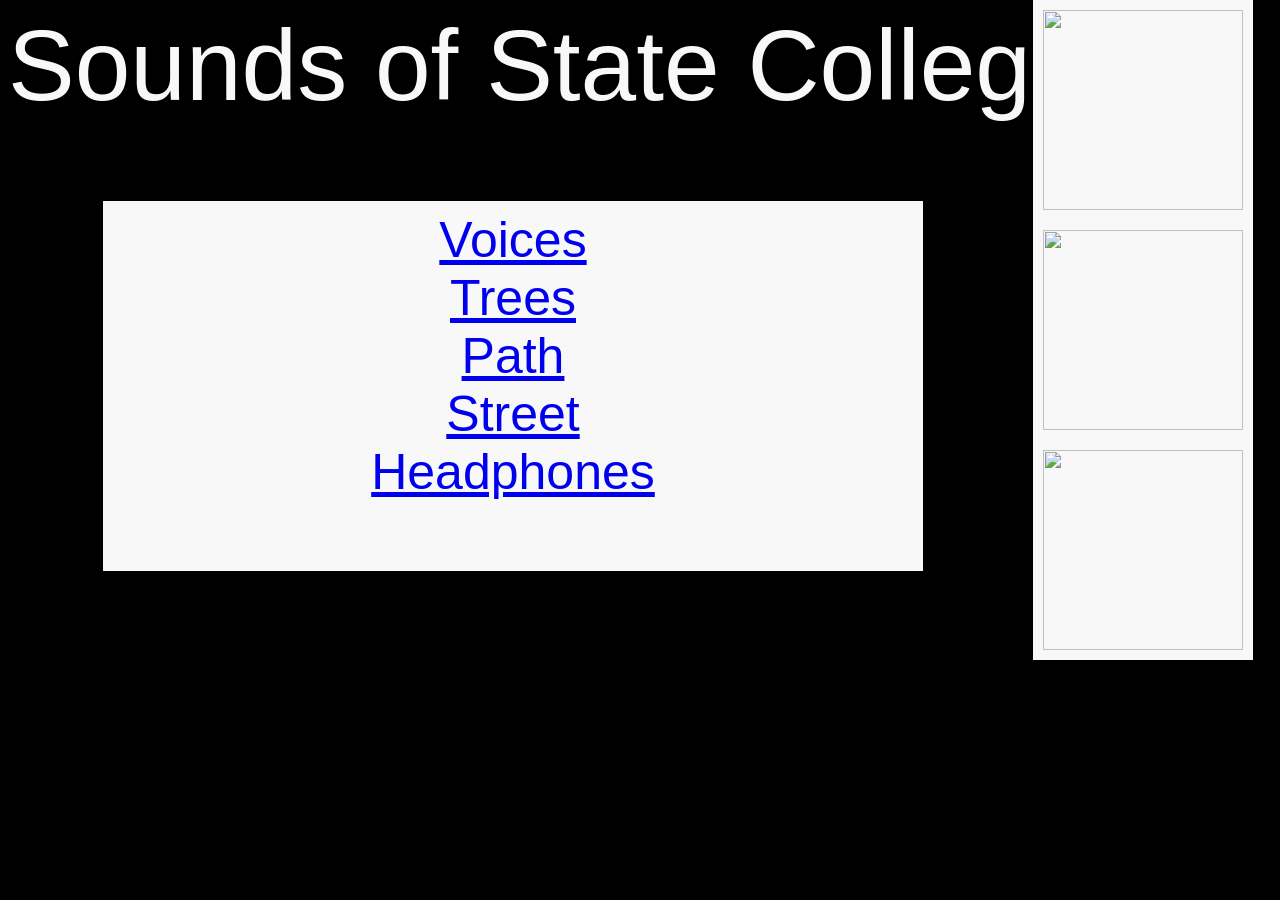
==== Index.html @ 345219f4 "Add files via upload" ====
<!doctype html>
<html>
<head>
	
<meta charset="utf-8">
<title>Index</title>
	
<link href="Pages/CSSsheet.css" rel="stylesheet" type="text/css">

	
</head>

<body>
	
<h>
	Sounds of State College
</h>
	
<div id="Window2">	
	
 <p><a href="Pages/Page1.html">Voices</a><br>
  <a href="Pages/Page2.html">Trees</a><br>
  <a href="Pages/Page3.html">Path</a><br>
  <a href="Pages/Page4.html">Street</a><br>
  <a href="Pages/Page5.html">Headphones</a>
	</p>
	
</div>
	
<div id="Window7">
	
	<img src="Images/allsounds.jpg" width="200" height="200">

</div>
	
<div id="Window8">
	
	<img src="Images/pennstate.jpg" width="200" height="200">

</div>
	
<div id="Window9">
	
	<img src="Images/allsounds.jpg" width="200" height="200">

</div>

	
</body>
	
</html>
---- Pages/CSSsheet.css ----
@charset "utf-8";
/* CSS Document */

p	{font-family: Impact, Charcoal, sans-serif;
	font-size: 50px;
	font-weight: normal;
	font-style: normal;
	text-align: center;
	margin-left: 0px;
	margin-right: 0px;
	margin-top:0px;
	color: #000000}

h	{font-family: Impact, Charcoal, sans-serif;
	font-size: 100px;
	font-weight: normal;
	font-style: normal;
	text-align: center;
	margin-left: 0px;
	margin-right: 0px;
	color: #f8f8f8}

p2	{font-family: Impact, Charcoal, sans-serif;
	font-size: 15px;
	font-weight: normal;
	font-style: normal;
	text-align: left;
	margin-left: 0px;
	margin-right: 0px;
	color: #000000}

p3	{font-family: Impact, Charcoal, sans-serif;
	font-size: 50px;
	font-weight: normal;
	font-style: normal;
	text-align: center;
	margin-left: 0px;
	margin-right: 0px;
	color: #000000}

body {
	background-color: #000000;
}


#Window {
	width:216px;
	height:216px;
	position:absolute;
	top:91px;
	left:103px;
	text-align:left;
	overflow:hidden;
	padding:10px;
	background-color: #f8f8f8;
}


#Window2 {
	width:800px;
	height:350px;
	position:absolute;
	top:201px;
	left:103px;
	text-align:left;
	overflow:hidden;
	padding:10px;
	background-color: #f8f8f8;
	background-image: url("../Images/allsounds.jpg");
}


#Window3 {
	width:500px;
	height:216px;
	position:absolute;
	top:91px;
	left:359px;
	text-align:left;
	overflow:hidden;
	padding:10px 10px;
	background-color: #f8f8f8;
	}

#Window4{
	width:216px;
	height:216px;
	position:absolute;
	top:347px;
	left:643px;
	text-align:left;
	overflow:hidden;
	padding:10px;
	background-color: #f8f8f8;
	}

#Window5{
	width:500px;
	height:216px;
	position:absolute;
	top:347px;
	left:103px;
	text-align:left;
	overflow:hidden;
	padding:10px;
	background-color: #f8f8f8;
	}

#Window6{
	width:400px;
	height:473px;
	position:absolute;
	top:91px;
	left:899px;
	text-align:left;
	overflow:hidden;
	padding:10px;
	background-color: #f8f8f8;
	}

#Window7{
	width:200px;
	height:200px;
	position:absolute;
	top:0px;
	left:1033px;
	text-align:left;
	overflow:hidden;
	padding:10px;
	background-color: #f8f8f8;
	}

#Window8{
	width:200px;
	height:200px;
	position:absolute;
	top:220px;
	left:1033px;
	text-align:left;
	overflow:hidden;
	padding:10px;
	background-color: #f8f8f8;
	}

#Window9{
	width:200px;
	height:200px;
	position:absolute;
	top:440px;
	left:1033px;
	text-align:left;
	overflow:hidden;
	padding:10px;
	background-color: #f8f8f8;
	}

#player {
 width: 95%;
}

video {
    left: 50%;
    position: absolute;
    top: 50%;
    transform: translate(-50%, -50%);
}

.style1 {
	color: #3366FF;
	font-size: 200px;
}

.style2 {
	color: #FF9900;
	font-size: 100px;
}

.text1 {font-family: Geneva, Arial, Helvetica, sans-serif; 
	font-size: 100px; 
	color: #33CCCC; 
	
	}
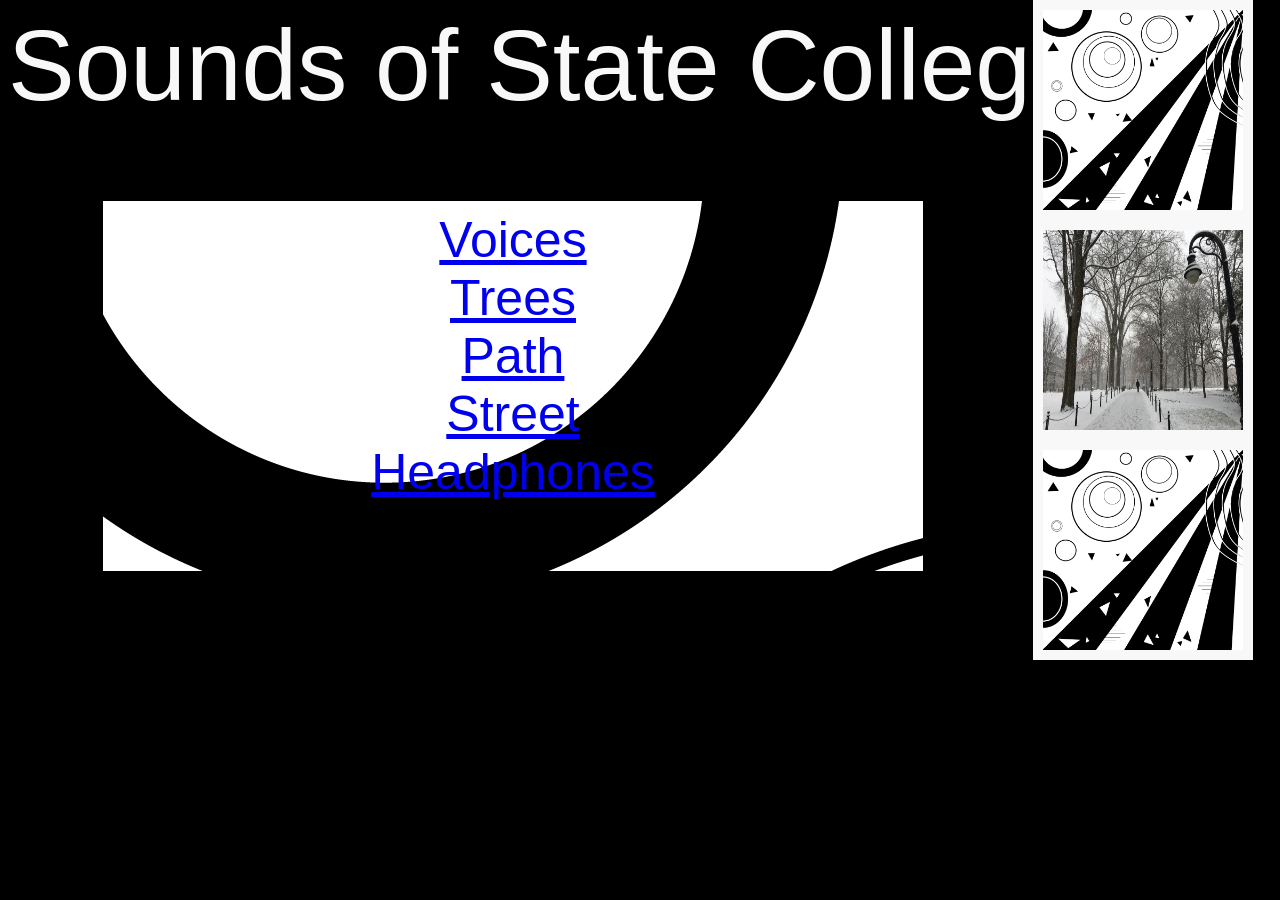
==== commit a303b554: "Update Index.html" ====
--- a/Index.html
+++ b/Index.html
@@ -5,7 +5,7 @@
 <meta charset="utf-8">
 <title>Index</title>
 	
-<link href="Pages/CSSsheet.css" rel="stylesheet" type="text/css">
+<link href="/Pages/CSSsheet.css" rel="stylesheet" type="text/css">
 
 	
 </head>
@@ -18,30 +18,30 @@
 	
 <div id="Window2">	
 	
- <p><a href="Pages/Page1.html">Voices</a><br>
-  <a href="Pages/Page2.html">Trees</a><br>
-  <a href="Pages/Page3.html">Path</a><br>
-  <a href="Pages/Page4.html">Street</a><br>
-  <a href="Pages/Page5.html">Headphones</a>
+ <p><a href="/Pages/Page1.html">Voices</a><br>
+  <a href="/Pages/Page2.html">Trees</a><br>
+  <a href="/Pages/Page3.html">Path</a><br>
+  <a href="/Pages/Page4.html">Street</a><br>
+  <a href="/Pages/Page5.html">Headphones</a>
 	</p>
 	
 </div>
 	
 <div id="Window7">
 	
-	<img src="Images/allsounds.jpg" width="200" height="200">
+	<img src="/Images/allsounds.jpg" width="200" height="200">
 
 </div>
 	
 <div id="Window8">
 	
-	<img src="Images/pennstate.jpg" width="200" height="200">
+	<img src="/Images/pennstate.jpg" width="200" height="200">
 
 </div>
 	
 <div id="Window9">
 	
-	<img src="Images/allsounds.jpg" width="200" height="200">
+	<img src="/Images/allsounds.jpg" width="200" height="200">
 
 </div>
 
